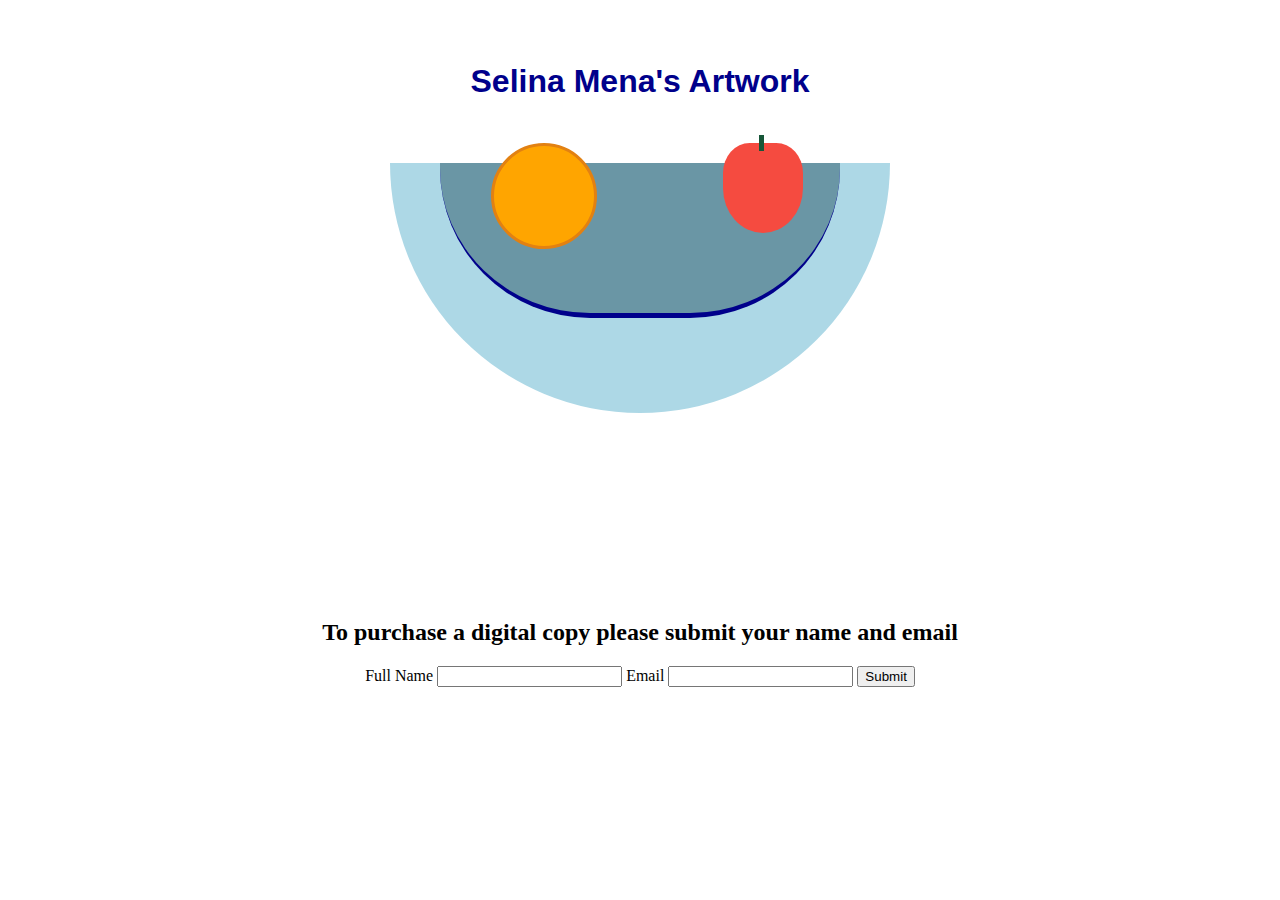
==== index.html @ 1685493e "initial set up" ====
<!DOCTYPE html>
<html lang="en">
  <head>
    <meta charset="UTF-8" />
    <meta name="viewport" content="width=device-width, initial-scale=1.0" />
    <title>Picasso Painting</title>
    <link rel="stylesheet" href="./styles.css"/>
  </head>
  <body>
    <header><h1>Selina Mena's Artwork</h1>
    </header>
    <section class="bowl-container">
        <div class="bowl"></div>
        <div class="inner-bowl"></div>
        <div  class="orange"></div>
        <div class="apple"></div>
        <div class="apple-stem"></div>
        <div>box 6</div>
        <div>box 7</div>
        <div>box 8</div>
    </div>
    </section>
    <section class="form">
      <h2>To purchase a digital copy please submit your name and email</h2>
        <form action="./html/artwork-purchase.html">
            <label for="Full Name">Full Name</label>
            <input type="text" id="Full-Name" name="Full-Name" />
            <label for="user-email">Email</label>
            <input type="email" id="user-email" name="email" />
            <button>Submit</button>
          </form>
    </section>
    
  </body>
</html>
---- styles.css ----
h1 {
  text-align: center;
  margin: 5%;
  color: darkblue;
  font-family: "Segoe UI", Tahoma, Geneva, Verdana, sans-serif;
}

.bowl-container {
  display: flex;
  justify-content: center;
}
.bowl {
  height: 250px;
  width: 500px;
  background-color: lightblue;
  border-bottom-left-radius: 250px;
  border-bottom-right-radius: 250px;
  position: absolute;
  z-index: 1;
}
.inner-bowl {
  height: 150px;
  width: 400px;
  background-color: rgb(106, 150, 165);
  border-bottom-left-radius: 150px;
  border-bottom-right-radius: 150px;
  border-bottom: 5px solid darkblue;
  position: absolute;
  z-index: 2;
}

.orange {
  height: 100px;
  width: 100px;
  background-color: orange;
  border-radius: 50%;
  border: solid rgb(226, 129, 18);
  position: relative;
  top: -20px;
  align-items: end;
  z-index: 3;
}

.apple {
  width: 80px;
  height: 90px;
  background: #f54b40;
  border-top-left-radius: 40%;
  border-bottom-left-radius: 60%;
  border-top-right-radius: 40%;
  border-bottom-right-radius: 60%;
  position: relative;
  left: 10%;
  top: -20px;
  z-index: 4;
}

.apple-stem {
  background: #175638;
  width: 5px;
  height: 16px;
  z-index: 5;
  position: relative;
  left: 6.5%;
  top: -28px;
}

.form {
  margin-top: 350px;
  text-align: center;
}
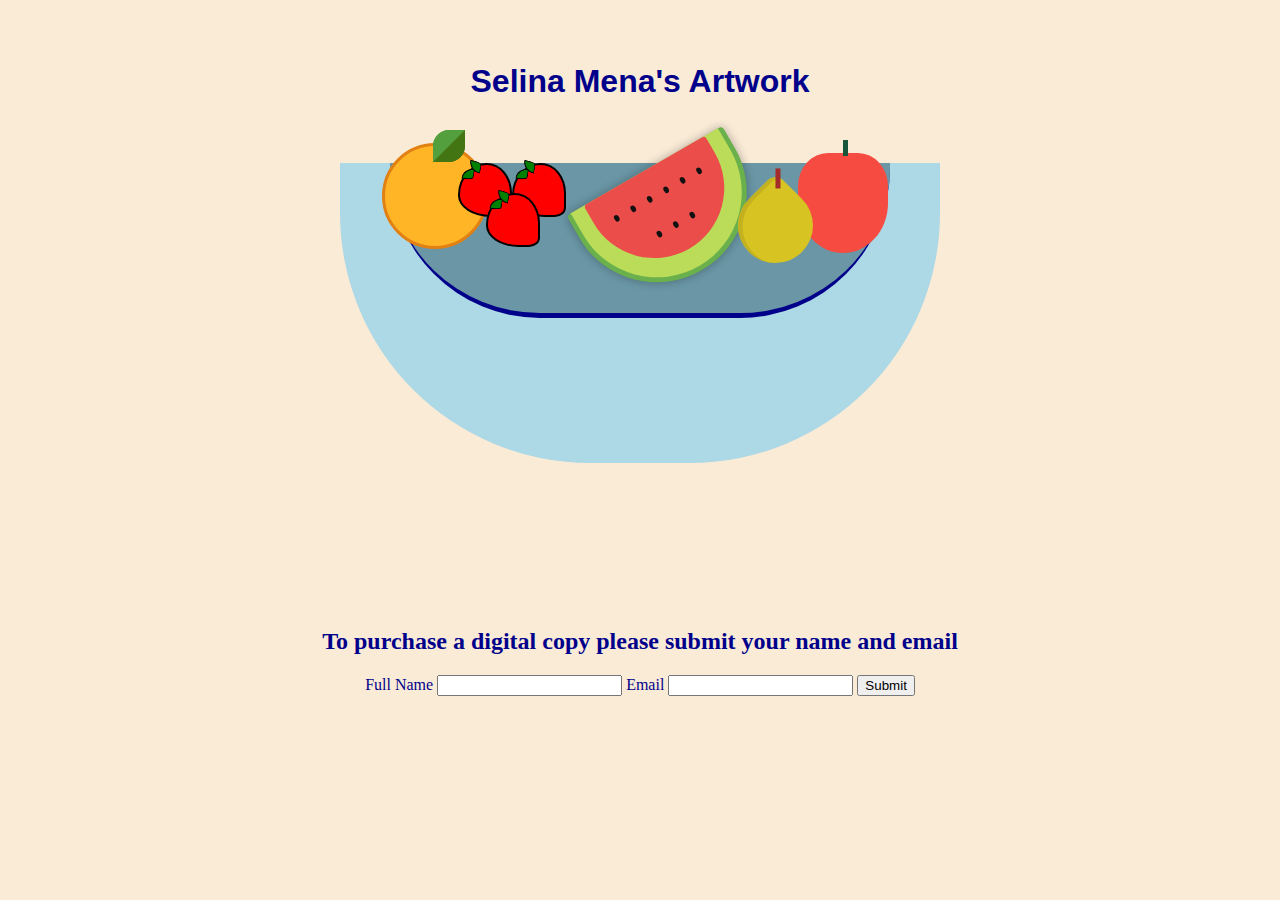
==== commit 9515c718: "desktop push" ====
--- a/index.html
+++ b/index.html
@@ -12,12 +12,39 @@
     <section class="bowl-container">
         <div class="bowl"></div>
         <div class="inner-bowl"></div>
-        <div  class="orange"></div>
+        <div  class="orange">
+          <div class="orange-leaf"></div>
+        </div>
+        <div class="strawberry-bottom">
+          <div class="leaf-1"></div>
+          <div class="leaf-2"></div>
+        </div>
+        <div class="strawberry-bottom">
+          <div class="leaf-1"></div>
+          <div class="leaf-2"></div>
+        </div>
+        <div class="strawberry-top">
+          <div class="leaf-1"></div>
+          <div class="leaf-2"></div>
+        </div>
+        <div class="watermelon-box">
+          <div class="watermelon">
+            <div class="seed"></div>
+            <div class="seed"></div>
+            <div class="seed"></div>
+            <div class="seed"></div>
+            <div class="seed"></div>
+            <div class="seed"></div>
+            <div class="seed"></div>
+            <div class="seed"></div>
+            <div class="seed"></div>
+          </div>
+        </div>
+        <div class="pear">
+          <div class="pear-stem"></div>
+        </div>
         <div class="apple"></div>
         <div class="apple-stem"></div>
-        <div>box 6</div>
-        <div>box 7</div>
-        <div>box 8</div>
     </div>
     </section>
     <section class="form">
--- a/styles.css
+++ b/styles.css
@@ -1,3 +1,6 @@
+body {
+  background-color: antiquewhite;
+}
 h1 {
   text-align: center;
   margin: 5%;
@@ -10,8 +13,8 @@
   justify-content: center;
 }
 .bowl {
-  height: 250px;
-  width: 500px;
+  height: 300px;
+  width: 600px;
   background-color: lightblue;
   border-bottom-left-radius: 250px;
   border-bottom-right-radius: 250px;
@@ -20,7 +23,7 @@
 }
 .inner-bowl {
   height: 150px;
-  width: 400px;
+  width: 500px;
   background-color: rgb(106, 150, 165);
   border-bottom-left-radius: 150px;
   border-bottom-right-radius: 150px;
@@ -32,7 +35,7 @@
 .orange {
   height: 100px;
   width: 100px;
-  background-color: orange;
+  background-color: #ffb526;
   border-radius: 50%;
   border: solid rgb(226, 129, 18);
   position: relative;
@@ -41,18 +44,144 @@
   z-index: 3;
 }
 
+.orange-leaf {
+  content: "";
+  position: absolute;
+  top: -1em;
+  left: 3em;
+  height: 0;
+  width: 0;
+  border: 1em solid #539e3d;
+  border-radius: 50% 0 50% 0;
+  border-bottom-color: #437512;
+  border-right-color: #437512;
+}
+
+.strawberry-bottom {
+  position: relative;
+  border-radius: 62% 54% 24% 70% / 68% 64% 20% 46%;
+  border: 2px solid black;
+  width: 50px;
+  height: 50px;
+  background: red;
+  align-self: self-start;
+  left: -30px;
+  z-index: 4;
+}
+
+.leaf-1 {
+  position: absolute;
+  left: 15px;
+  top: 5px;
+  width: 10px;
+  height: 10px;
+  border-radius: 0% 100% 0% 28% / 0% 100% 0% 100%;
+  border: 1px solid black;
+  transform: rotate(-80deg) translate(0px, -13px);
+  background: green;
+}
+
+.leaf-2 {
+  position: absolute;
+  left: 22px;
+  top: -2px;
+  width: 10px;
+  height: 10px;
+  border-radius: 100% 0% 28% 0% / 100% 0% 100% 0%;
+  border: 1px solid black;
+  transform: rotate(-80deg) translate(0px, -13px);
+  background: green;
+  z-index: 6;
+}
+
+.strawberry-top {
+  position: relative;
+  border-radius: 62% 54% 24% 70% / 68% 64% 20% 46%;
+  border: 2px solid black;
+  width: 50px;
+  height: 50px;
+  background: red;
+  align-self: self-start;
+  left: -110px;
+  top: 30px;
+  z-index: 5;
+}
+
+.watermelon-box {
+  margin-inline-start: -8%;
+  box-shadow: 0px 0px 10px 0px rgba(0, 0, 0, 0.3);
+  background-color: #badc58;
+  width: 170px;
+  height: 110px;
+  border-radius: 5px 5px 100px 100px;
+  border: 5px solid #6ab04c;
+  border-top: 0px;
+  position: relative;
+  flex-basis: auto;
+  rotate: -30deg;
+  z-index: 3;
+  left: 35px;
+}
+.watermelon {
+  display: flex;
+  justify-content: center;
+  align-items: center;
+  flex-wrap: wrap;
+  margin: 0px auto;
+  width: 120px;
+  height: 70px;
+  background-color: #eb4d4b;
+  border-radius: inherit;
+  padding: 10px;
+  left: -10px;
+  z-index: 8;
+}
+.seed {
+  background-color: #111;
+  width: 7px;
+  height: 5px;
+  margin: 6px;
+  border-radius: 50% 50% 50% 50% / 60% 60% 40% 40%;
+  transform: rotate(90deg);
+  z-index: 9;
+}
+
+.pear {
+  width: 75px;
+  height: 75px;
+  margin-top: 25px;
+  background-color: #d7c322;
+  border-radius: 50% 15% 50% 50%;
+  transform: rotate(-45deg);
+  box-shadow: inset 0.15em 0.25em #c3b11f;
+  position: relative;
+  z-index: 10;
+  left: 10px;
+}
+
+.pear-stem {
+  width: 5px;
+  height: 20px;
+  background-color: brown;
+  position: absolute;
+  z-index: 10;
+  top: -4px;
+  left: 70px;
+  transform: rotate(45deg);
+}
+
 .apple {
-  width: 80px;
-  height: 90px;
+  width: 90px;
+  height: 100px;
   background: #f54b40;
   border-top-left-radius: 40%;
   border-bottom-left-radius: 60%;
   border-top-right-radius: 40%;
   border-bottom-right-radius: 60%;
   position: relative;
-  left: 10%;
-  top: -20px;
+  top: -10px;
   z-index: 4;
+  left: -5px;
 }
 
 .apple-stem {
@@ -61,11 +190,12 @@
   height: 16px;
   z-index: 5;
   position: relative;
-  left: 6.5%;
-  top: -28px;
+  left: -50px;
+  top: -23px;
 }
 
 .form {
   margin-top: 350px;
   text-align: center;
-}
+  color: darkblue;
+}
